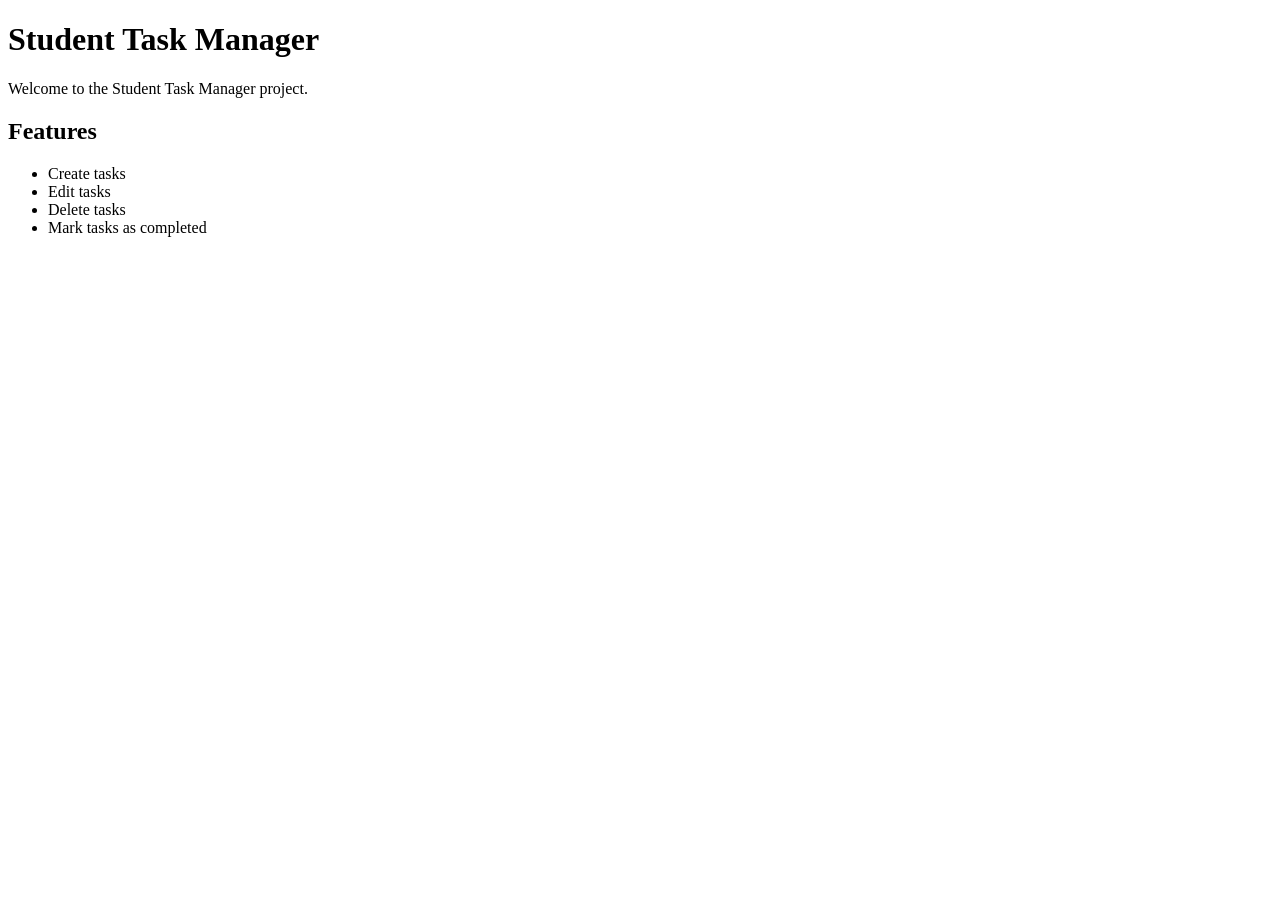
==== index.html @ 425903b8 "Create index.html" ====
<!DOCTYPE html>
<html>
<head>
    <title>Student Task Manager</title>
</head>
<body>

    <h1>Student Task Manager</h1>

    <p>Welcome to the Student Task Manager project.</p>

    <h2>Features</h2>

    <ul>
        <li>Create tasks</li>
        <li>Edit tasks</li>
        <li>Delete tasks</li>
        <li>Mark tasks as completed</li>
    </ul>

</body>
</html>
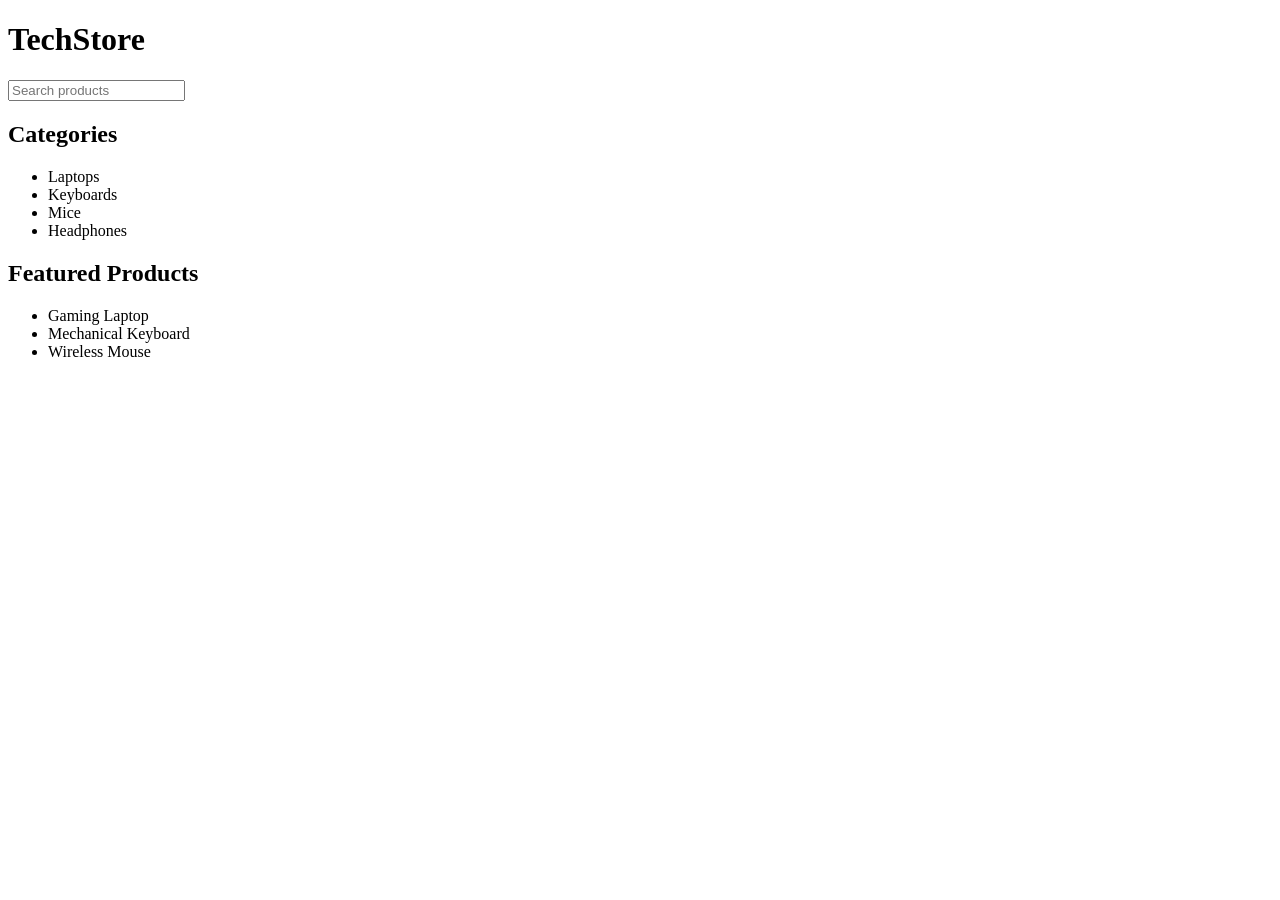
==== commit a75ac95d: "Update index.html" ====
--- a/index.html
+++ b/index.html
@@ -1,22 +1,30 @@
 <!DOCTYPE html>
 <html>
 <head>
-    <title>Student Task Manager</title>
+    <title>TechStore</title>
 </head>
 <body>
 
-    <h1>Student Task Manager</h1>
+<h1>TechStore</h1>
 
-    <p>Welcome to the Student Task Manager project.</p>
+<input type="text" placeholder="Search products">
 
-    <h2>Features</h2>
+<h2>Categories</h2>
 
-    <ul>
-        <li>Create tasks</li>
-        <li>Edit tasks</li>
-        <li>Delete tasks</li>
-        <li>Mark tasks as completed</li>
-    </ul>
+<ul>
+    <li>Laptops</li>
+    <li>Keyboards</li>
+    <li>Mice</li>
+    <li>Headphones</li>
+</ul>
+
+<h2>Featured Products</h2>
+
+<ul>
+    <li>Gaming Laptop</li>
+    <li>Mechanical Keyboard</li>
+    <li>Wireless Mouse</li>
+</ul>
 
 </body>
 </html>
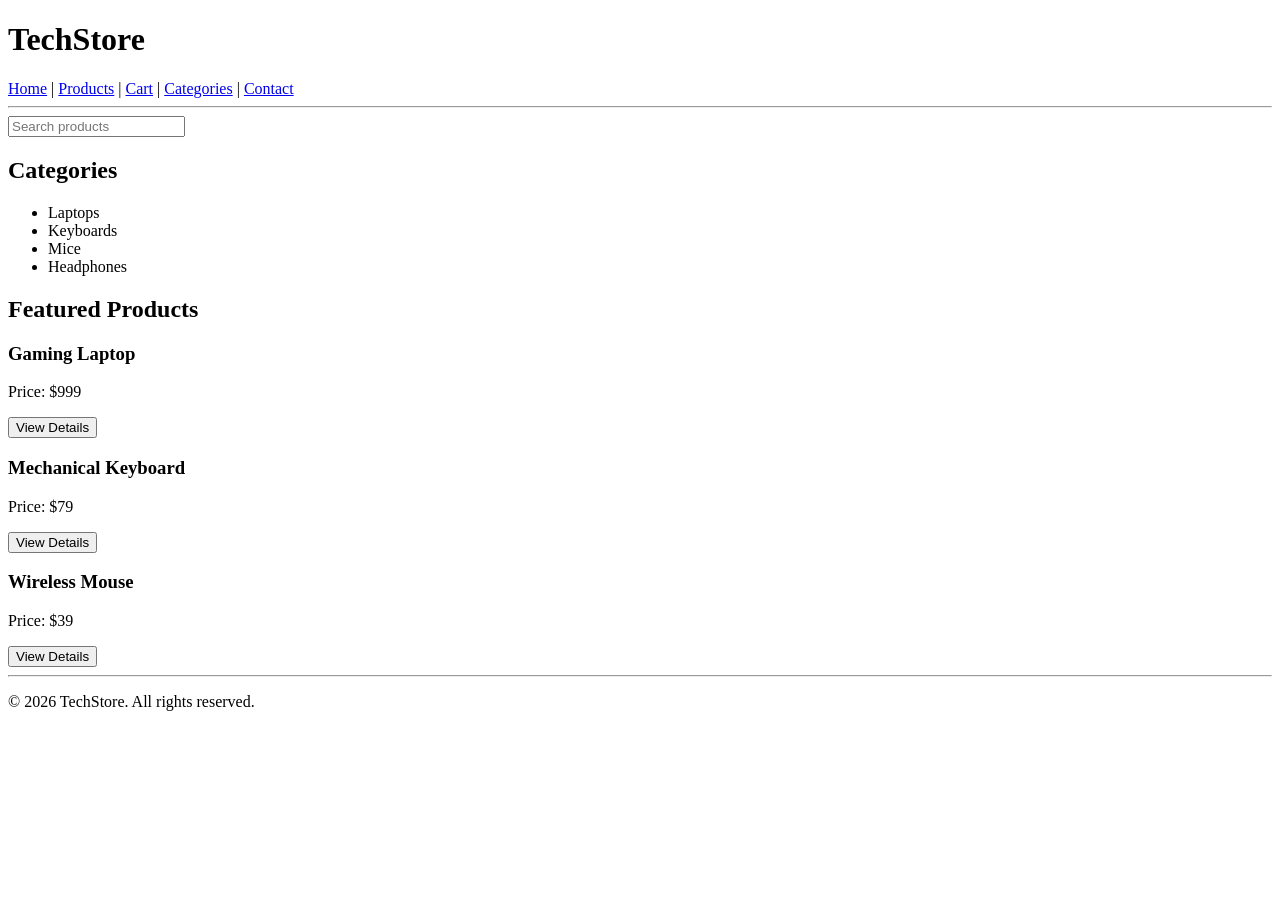
==== commit aa5ea3a5: "Update index.html" ====
--- a/index.html
+++ b/index.html
@@ -5,26 +5,52 @@
 </head>
 <body>
 
-<h1>TechStore</h1>
+    <h1>TechStore</h1>
 
-<input type="text" placeholder="Search products">
+    <nav>
+        <a href="index.html">Home</a> |
+        <a href="products.html">Products</a> |
+        <a href="cart.html">Cart</a> |
+        <a href="categories.html">Categories</a> |
+        <a href="contact.html">Contact</a>
+    </nav>
 
-<h2>Categories</h2>
+    <hr>
 
-<ul>
-    <li>Laptops</li>
-    <li>Keyboards</li>
-    <li>Mice</li>
-    <li>Headphones</li>
-</ul>
+    <input type="text" placeholder="Search products">
 
-<h2>Featured Products</h2>
+    <h2>Categories</h2>
 
-<ul>
-    <li>Gaming Laptop</li>
-    <li>Mechanical Keyboard</li>
-    <li>Wireless Mouse</li>
-</ul>
+    <ul>
+        <li>Laptops</li>
+        <li>Keyboards</li>
+        <li>Mice</li>
+        <li>Headphones</li>
+    </ul>
+
+    <h2>Featured Products</h2>
+
+    <div>
+        <h3>Gaming Laptop</h3>
+        <p>Price: $999</p>
+        <button>View Details</button>
+    </div>
+
+    <div>
+        <h3>Mechanical Keyboard</h3>
+        <p>Price: $79</p>
+        <button>View Details</button>
+    </div>
+
+    <div>
+        <h3>Wireless Mouse</h3>
+        <p>Price: $39</p>
+        <button>View Details</button>
+    </div>
+
+    <hr>
+
+    <p>© 2026 TechStore. All rights reserved.</p>
 
 </body>
 </html>
